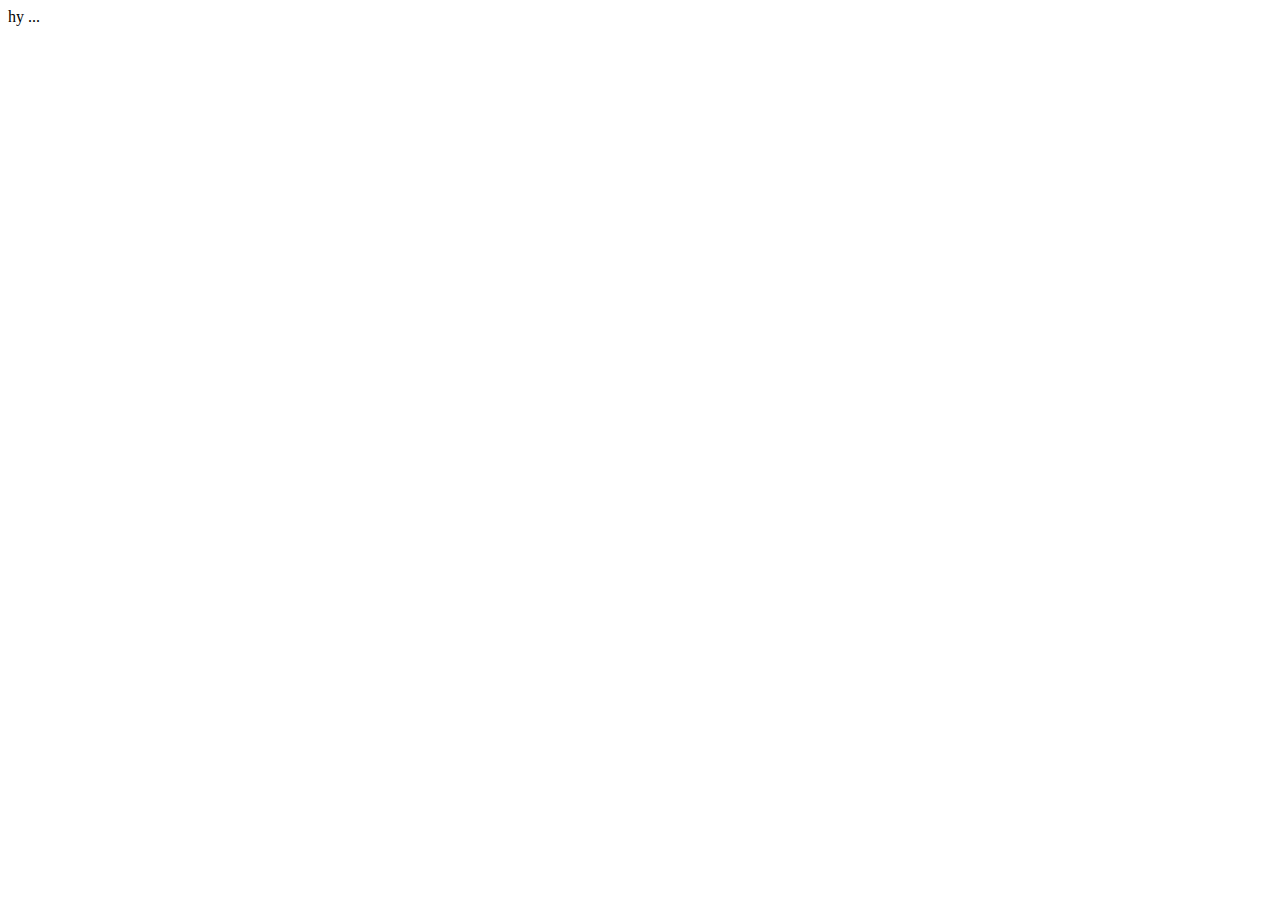
==== index.html @ 6afcc966 "Basic concepts of JS (My first commit)" ====
<!DOCTYPE html>
<html lang="en">
<head>
    <meta charset="UTF-8">
    <meta name="viewport" content="width=device-width, initial-scale=1.0">
    <title>Document</title>
    <!-- <script src="index.js"></script> -->
    <link rel="stylesheet" href="style.css">
</head>
<body>
    hy ...
</body>
</html>
<!-- <script src=""></script> -->
<script>
    alert("Document")   
</script>
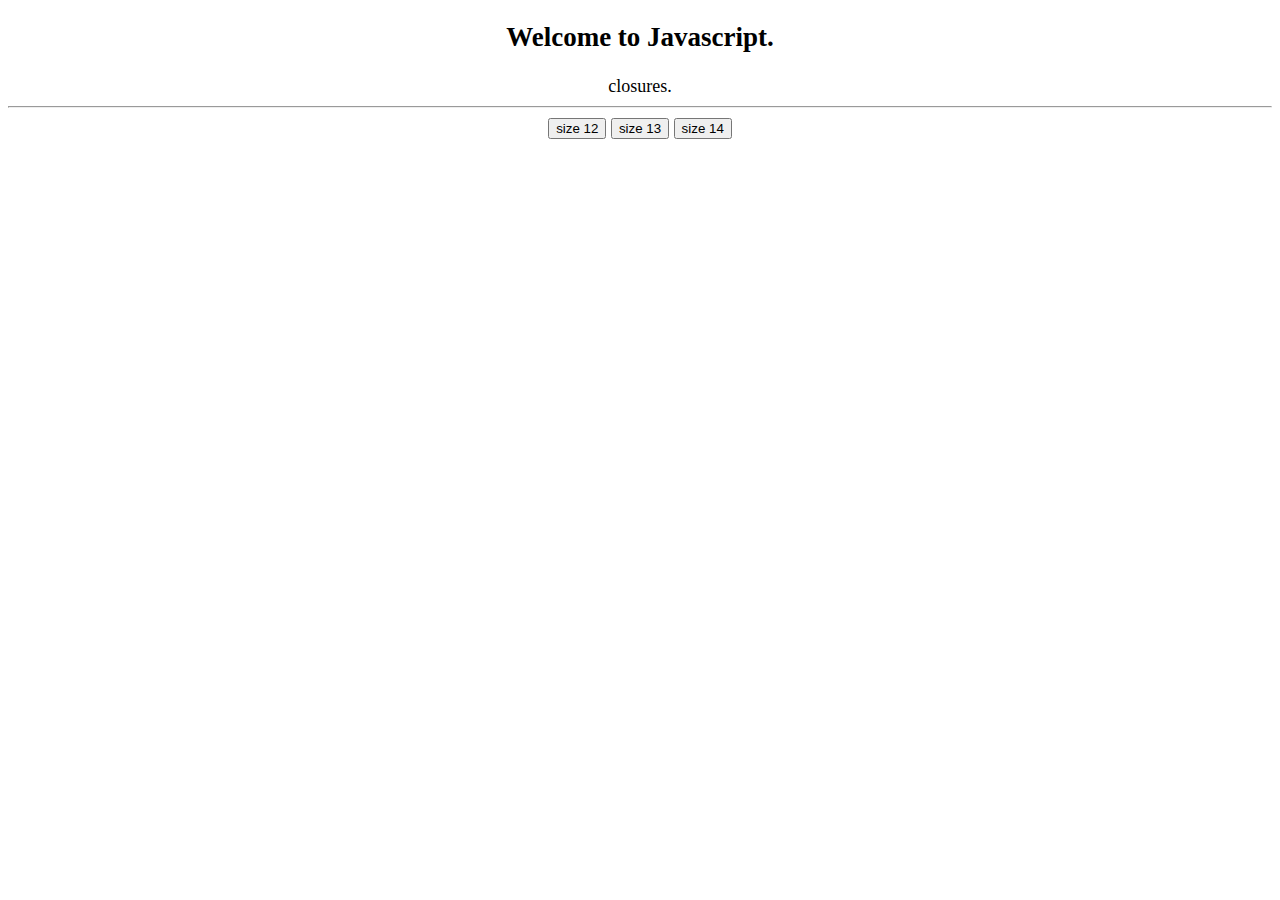
==== commit b38bbb26: "closures" ====
--- a/index.html
+++ b/index.html
@@ -1,17 +1,43 @@
 <!DOCTYPE html>
 <html lang="en">
-<head>
-    <meta charset="UTF-8">
-    <meta name="viewport" content="width=device-width, initial-scale=1.0">
-    <title>Document</title>
+  <head>
+    <meta charset="UTF-8" />
+    <meta name="viewport" content="width=device-width, initial-scale=1.0" />
+    <title>Js</title>
     <!-- <script src="index.js"></script> -->
-    <link rel="stylesheet" href="style.css">
-</head>
-<body>
-    hy ...
-</body>
+    <!-- <link rel="stylesheet" href="style.css"> -->
+    <script src="closure.js"></script>
+    <style>
+        body{
+            font-size: 18px;
+            text-align: center;
+        }
+    </style>
+  </head>
+  <body>
+    <h2>Welcome to Javascript.</h2>
+    closures.
+    <hr>
+    <button id="first">size 12</button>
+    <button id="second">size 13</button>
+    <button id="third">size 14</button>
+  </body>
 </html>
 <!-- <script src=""></script> -->
 <script>
-    alert("Document")   
-</script>+  // alert("Document")
+  function makesizer(size) {
+    return function(){
+        document.body.style.fontSize = `${size}px`
+    }}
+
+    const size12 = makesizer(10)
+    const size13 = makesizer(14)
+    const size14 = makesizer(18)
+
+    document.getElementById('first').onclick = size12;
+    document.getElementById('second').onclick = size13;
+    document.getElementById('third').onclick = size14;
+
+  
+</script>
